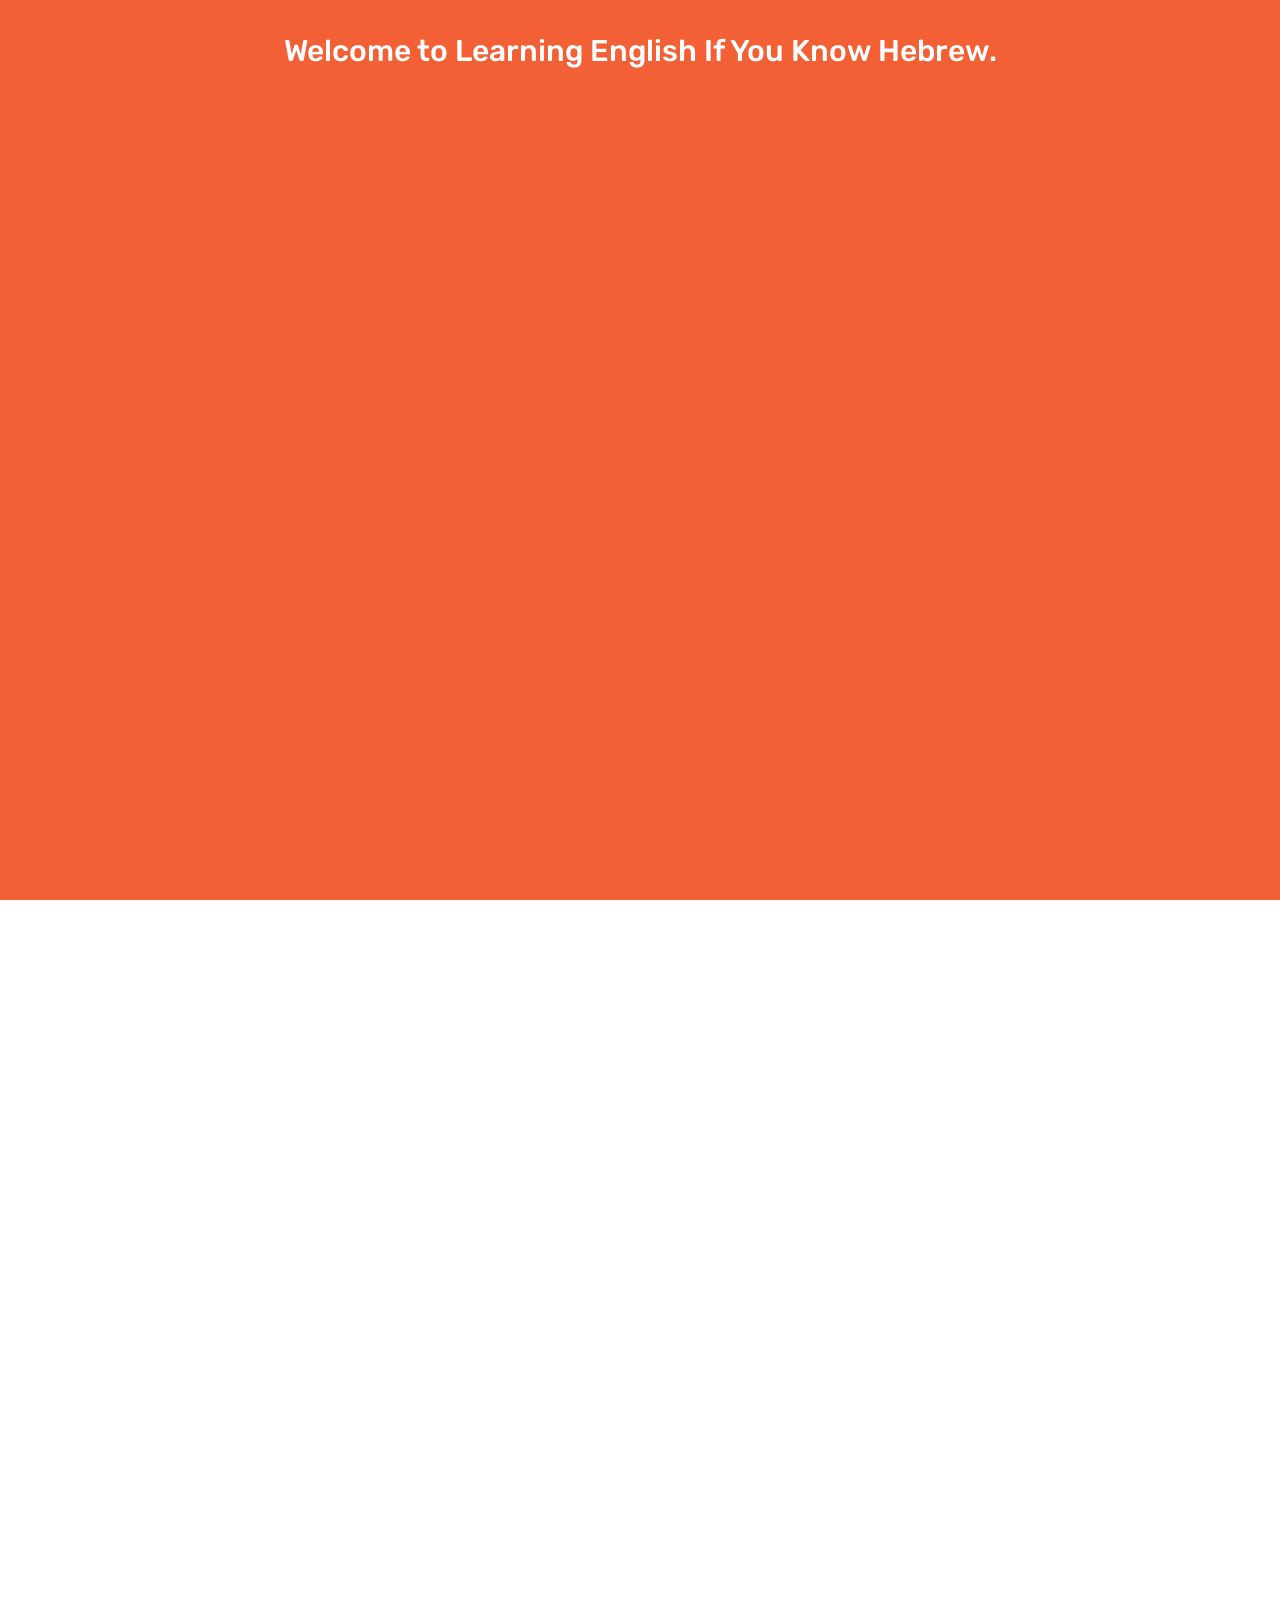
==== main.html @ 9d14a968 "Hello World! The first commit" ====
<!DOCTYPE html>
<html>
  <head>
    <meta charset="UTF-8" />
    <title>Learn English - from Hebrew</title>

    <!-- CSS -->
    <link rel="stylesheet" type="text/css" href="resources/bootstrap/css/bootstrap.min.css">
    <link rel="stylesheet" type="text/css" href="style.css">
    <link rel="stylesheet" type="text/css" href="resources/loadie.js/css/loadie.css">

    <!-- REACT.JS -->
    <script src="resources/react/react.js"></script>
    <script src="resources/react/react-dom.js"></script>
    <script src="https://npmcdn.com/babel-core@5.8.38/browser.min.js"></script>

    <!-- OTHER IMPORTS -->
    <script src="resources/loadie.js/js/jquery.min.js"></script>
    <script src="resources/loadie.js/js/jquery.loadie.min.js"></script>
    <script src="resources/easing.js/jquery.easing.1.3.js"></script>

    <!-- APP -->
    <script src="app.js"></script>
    <script src="https://apis.google.com/js/client.js?onload=checkAuth">
    </script>

  </head>
  <body>
    <section class="banner-top">
    </section>

    <section class="welcome">
      <div class="container">
      
        <div class="row">
          <div class="col-md-6 col-md-offset-3">
            <div id="authorize-div" style="display: none">
              <span>Authorize access to Google Sheets API</span>
              <!--Button for the user to click to initiate auth sequence -->
              <button id="authorize-button" onclick="handleAuthClick(event)">
                Authorize
              </button>
            </div>

            <div id="example"></div>
          </div>
        </div> <!-- .row -->

        <div class="row">
          <div class="col-md-8 col-md-offset-2">
            <h2>Welcome to Learning English If You Know Hebrew.</h2>
            <div class="col-md-4 col-md-offset-4">
              <button class="btn btn-primary btn-block btn-lg BTN-START">Let's Learn!</button>
            </div>
          </div>
        </div> <!-- .row -->

      </div> <!-- .container -->
    </section>

    <section class="main">
    </section>

    <script type="text/babel">

      ReactDOM.render(
        <h1>שלום</h1>,
        document.getElementById('main')
      );
    </script>
  </body>
</html>
---- style.css ----
/* FONTS */
@import 'https://fonts.googleapis.com/css?family=Rubik';

section h1, h2, h3, h4, p, a, button {
	font-family: 'Rubik', sans-serif;
}

/* SECTIONS */
body {
	margin: 0;
}

section {
	padding: 1em;
}

section.banner-top {
	position: absolute;
	width: 100%;
	height: 20px;
	/*padding: 2px;*/
}

	section.banner-top p {
		margin: 0;
	}

section.welcome {
	height: 100vh;
	color: #fff;
	text-align: center;
	background-color: #F46036;
}

section.main {
	height: 100vh;
}

/* MODS */

.BTN-START {
	display: none;
	outline: 0;
}

.btn-primary {
	background-color: transparent;
	border: 4px solid #c74e2b;
	margin-top: 1em;
	margin-bottom: 1em;
}
---- resources/loadie.js/css/loadie.css ----
.loadie {
	position: absolute;
	top: 0;
	left: 0;
	background-color: #c74e2b;
	width: 0;
	height: 12px;
	-webkit-transition: width 0.5s ease-out;
	/*box-shadow: 0px 1px 5px rgba(0,0,0,0.25);*/
}
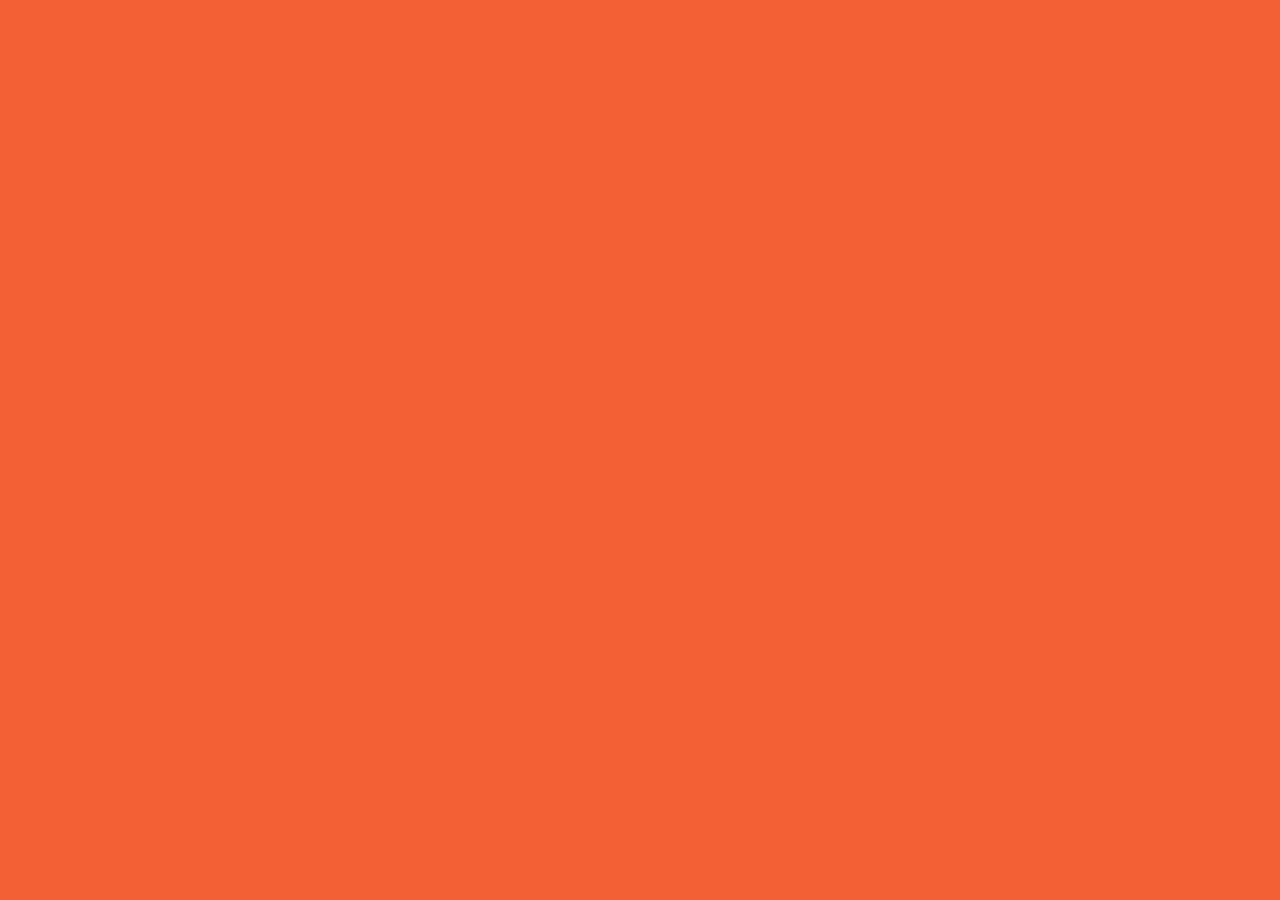
==== commit 6f119d7b: "😎 first usable prototype. Go ahead and pull." ====
--- a/main.html
+++ b/main.html
@@ -20,25 +20,45 @@
     <script src="resources/easing.js/jquery.easing.1.3.js"></script>
 
     <!-- APP -->
+    <script src="utils.js"></script>
+    <script type="text/babel" src="react-app.js"></script>
     <script src="app.js"></script>
     <script src="https://apis.google.com/js/client.js?onload=checkAuth">
-    </script>
+    </script> 
 
   </head>
   <body>
+    <div class="fullscreen-flasher">
+    </div>
+
     <section class="banner-top">
     </section>
 
     <section class="welcome">
       <div class="container">
-      
+
+        <div class="row">
+          <div class="col-md-8 col-md-offset-2">
+            <div class="welcome-container">
+              <h2 class="welcome-message">Welcome to Learning English If You Know Hebrew.</h2>
+              <div class="col-md-4 col-md-offset-4">
+                <button class="btn btn-primary btn-block btn-lg BTN-START">Let's Learn!</button>
+              </div>
+            </div> <!-- .welcome-container -->
+
+            <div class="result-container">
+              <h1><!-- computed value inserted by app.js --></h1>
+              <button class="btn btn-primary btn-lg BTN-NEW-ROUND">Start over</button>
+            </div>
+          </div> <!-- .result-container -->
+        </div> <!-- .row -->
+
         <div class="row">
           <div class="col-md-6 col-md-offset-3">
             <div id="authorize-div" style="display: none">
-              <span>Authorize access to Google Sheets API</span>
               <!--Button for the user to click to initiate auth sequence -->
-              <button id="authorize-button" onclick="handleAuthClick(event)">
-                Authorize
+              <button class="btn btn-primary btn-lg" id="authorize-button" onclick="handleAuthClick(event)">
+                Login with Google
               </button>
             </div>
 
@@ -46,27 +66,20 @@
           </div>
         </div> <!-- .row -->
 
-        <div class="row">
-          <div class="col-md-8 col-md-offset-2">
-            <h2>Welcome to Learning English If You Know Hebrew.</h2>
-            <div class="col-md-4 col-md-offset-4">
-              <button class="btn btn-primary btn-block btn-lg BTN-START">Let's Learn!</button>
-            </div>
-          </div>
-        </div> <!-- .row -->
-
       </div> <!-- .container -->
     </section>
 
     <section class="main">
+      <div class="container">
+        <div class="row">
+          <div class="col-md-8 col-md-offset-2">
+            <div class="questionContainer">
+              <!-- content inside div rendered by react-app.js -->
+            </div> <!-- .questionContainer -->
+          </div>
+        </div> <!-- .row -->
+      </div> <!-- .container -->
     </section>
 
-    <script type="text/babel">
-
-      ReactDOM.render(
-        <h1>שלום</h1>,
-        document.getElementById('main')
-      );
-    </script>
   </body>
 </html>
--- a/style.css
+++ b/style.css
@@ -12,6 +12,16 @@
 
 section {
 	padding: 1em;
+}
+
+div.fullscreen-flasher {
+	position: absolute;
+	width: 100%;
+	height: 100vh;
+	z-index: 1000;
+	background-color: #E70E02;
+	opacity: 0.7;
+	display: none;
 }
 
 section.banner-top {
@@ -34,9 +44,44 @@
 
 section.main {
 	height: 100vh;
+	display: none;
 }
 
+	section.main div.questionContainer {
+		text-align: center;
+	}
+
+		section.main div.questionContainer div.originalWord {
+			padding: 3em;
+		}
+
+		section.main div.questionContainer div.responseChoices ul {
+			padding: 1em;
+			list-style: none;
+		}
+
+			section.main div.questionContainer div.responseChoices ul li {
+				padding: 1em;
+				cursor: pointer;
+			}
+
+			section.main div.questionContainer div.responseChoices ul li:hover {
+				color: #F46036;
+			}
+
 /* MODS */
+div.welcome-container, div.result-container {
+	display: none;
+}
+
+	div.result-container h1 {
+		font-size: 8em;
+		padding: 1em;
+	}
+
+	div.result-container h2 {
+		padding-bottom: 1em;
+	}
 
 .BTN-START {
 	display: none;
